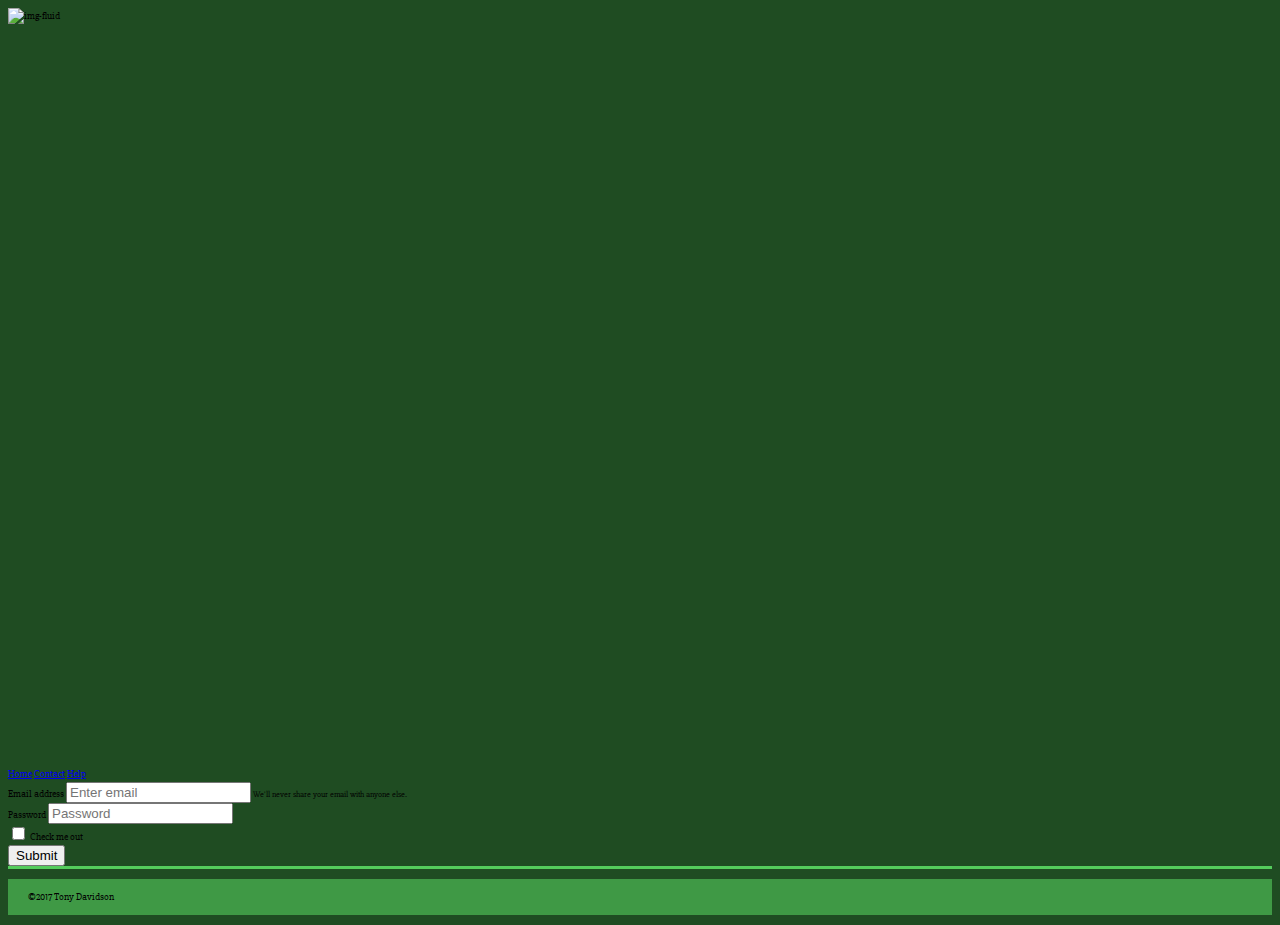
==== contact.html @ 7dace702 "renew" ====
<!DOCTYPE html>

<html lang="en">

<head>

    <meta charset="UTF-8">
       
    <meta name="viewport" content="width=device-width, initial-scale=1,shrink-to-fit=no">
       
    <title>Blank Template</title>
    
    <link href="https://fonts.googleapis.com/css?family=Saira+Extra+Condensed|Slabo+27px" rel="stylesheet">
    
    <link rel="stylesheet" href="https://maxcdn.bootstrapcdn.com/bootstrap/4.0.0-beta.3/css/bootstrap.min.css" integrity="sha384-Zug+QiDoJOrZ5t4lssLdxGhVrurbmBWopoEl+M6BdEfwnCJZtKxi1KgxUyJq13dy" crossorigin="anonymous">
    
    <img src="https://maps.googleapis.com/maps/api/staticmap?center=Brooklyn+Bridge,New+York,NY&zoom=13&size=600x300&maptype=roadmap
&markers=color:blue%7Clabel:S%7C40.702147,-74.015794&markers=color:green%7Clabel:G%7C40.711614,-74.012318
&markers=color:red%7Clabel:C%7C40.718217,-73.998284
&key=
&key=AIzaSyDNO50cPt0s0FLRJW1P-upg7P-YvwyomG0" alt="img-fluid" height="600" width="1000">
    

    <link  rel="stylesheet"  href="CSS/main.css">
   
</head>

   <body>
   <nav class="navbar navbar-expand-sm navbar-light bg-light">
         
  <nav class="nav nav-pills nav-justified">
  <a class="nav-item nav-link active" href="index.html">Home</a>
  <a class="nav-item nav-link" href="contact.html">Contact</a>
  <a class="nav-item nav-link" href="help.html">Help</a>
   </nav>

   
   <nav>
   <form>
  <div class="form-group">
    <label for="exampleInputEmail1">Email address</label>
    <input type="email" class="form-control" id="exampleInputEmail1" aria-describedby="emailHelp" placeholder="Enter email">
    <small id="emailHelp" class="form-text text-muted">We'll never share your email with anyone else.</small>
  </div>
  <div class="form-group">
    <label for="exampleInputPassword1">Password</label>
    <input type="password" class="form-control" id="exampleInputPassword1" placeholder="Password">
  </div>
  <div class="form-check">
    <input type="checkbox" class="form-check-input" id="exampleCheck1">
    <label class="form-check-label" for="exampleCheck1">Check me out</label>
  </div>
  <button type="submit" class="btn btn-primary">Submit</button>
</form>
  </nav>
   
    <header>
       

      
    </header>
       
    <main>


        
    </main>
     
    <footer>

        <p>&copy;<time datetime="2017">2017</time> Tony Davidson</p>
        <script src="https://code.jquery.com/jquery-3.2.1.slim.min.js" integrity="sha384-KJ3o2DKtIkvYIK3UENzmM7KCkRr/rE9/Qpg6aAZGJwFDMVNA/GpGFF93hXpG5KkN" crossorigin="anonymous"></script>
        <script src="https://cdnjs.cloudflare.com/ajax/libs/popper.js/1.12.9/umd/popper.min.js" integrity="sha384-ApNbgh9B+Y1QKtv3Rn7W3mgPxhU9K/ScQsAP7hUibX39j7fakFPskvXusvfa0b4Q" crossorigin="anonymous"></script>
        <script src="https://maxcdn.bootstrapcdn.com/bootstrap/4.0.0-beta.3/js/bootstrap.min.js" integrity="sha384-a5N7Y/aK3qNeh15eJKGWxsqtnX/wWdSZSKp+81YjTmS15nvnvxKHuzaWwXHDli+4" crossorigin="anonymous"></script>
        <script src="JS/main.js"></script>
    </footer>
</body>
  
</html>
---- CSS/main.css ----
html{
    font-size: 10px;
    line-height: 1.6;
    font-family: 'Slabo 27px', serif;
}

h1{
    font-size: 3rem;
    font-family:'Slabo 27px', serif;; 
    padding: 1rem 2rem;
    background-color: #3F9945
}
h2{
    font-size: 4.rem;
    font-family:'Saira Extra Condensed', sans-serif;
    padding: 1rem 2rem;
}
p{
    font-size: 1.rem;
    padding: 1rem 2rem;
}

header{
    border-bottom:  solid #54CC5C;
    background-color: #54CC5C;
    float: none;
}

{
	border: 3px solid red;
	float: right;
}

 
main{
    width:100%;
    float: none;
}
footer{
    clear:both;
}
img{ 
    display:block;margin-left:auto;margin-right:auto; 
}
p{
    background-color: #3F9945
}
html, body{
    background-color: #1F4C22;
}
img{
    height="600" 
    width="1000"
}
div{
width:auto;
height:auto;
}
img{
    width:100%;height:auto
}
.iconic-browser-type-chrome
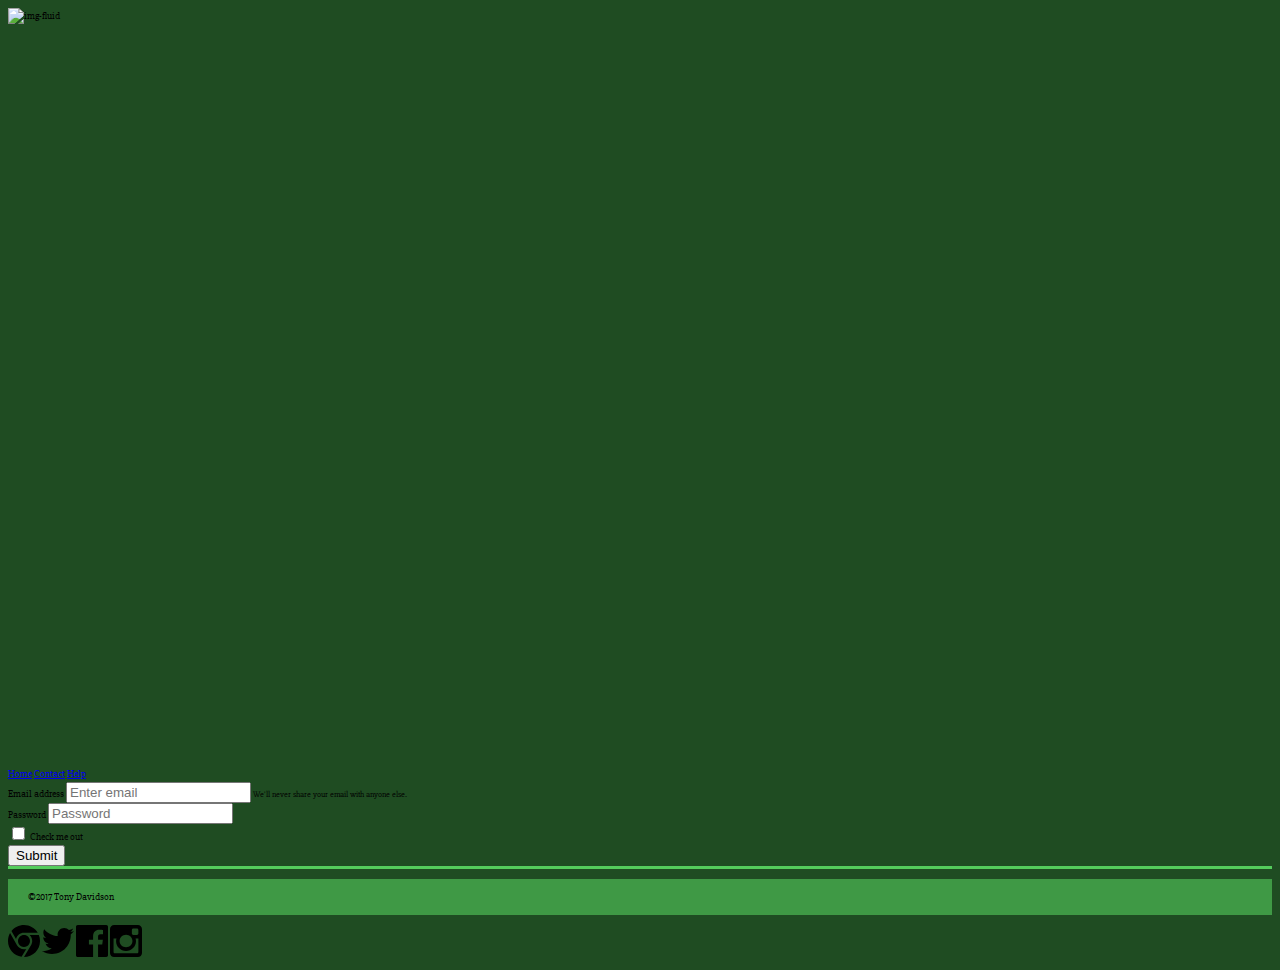
==== commit ed85ceb1: "renew2" ====
--- a/contact.html
+++ b/contact.html
@@ -72,6 +72,12 @@
         <script src="https://code.jquery.com/jquery-3.2.1.slim.min.js" integrity="sha384-KJ3o2DKtIkvYIK3UENzmM7KCkRr/rE9/Qpg6aAZGJwFDMVNA/GpGFF93hXpG5KkN" crossorigin="anonymous"></script>
         <script src="https://cdnjs.cloudflare.com/ajax/libs/popper.js/1.12.9/umd/popper.min.js" integrity="sha384-ApNbgh9B+Y1QKtv3Rn7W3mgPxhU9K/ScQsAP7hUibX39j7fakFPskvXusvfa0b4Q" crossorigin="anonymous"></script>
         <script src="https://maxcdn.bootstrapcdn.com/bootstrap/4.0.0-beta.3/js/bootstrap.min.js" integrity="sha384-a5N7Y/aK3qNeh15eJKGWxsqtnX/wWdSZSKp+81YjTmS15nvnvxKHuzaWwXHDli+4" crossorigin="anonymous"></script>
+               <img data-type="chrome" data-src="browser-type.svg" class="iconic iconic-md" alt="browser-type"/>
+       <img data-type="twitter" data-src="social.svg" class="iconic iconic-md" alt="social" />
+       <img data-type="facebook" data-src="social.svg" class="iconic iconic-md" alt="social" />
+       <img data-type="instagram" data-src="social.svg" class="iconic iconic-md" alt="social"/>
+       
+       <script src="JS/iconic.min.js"></script>
         <script src="JS/main.js"></script>
     </footer>
 </body>
